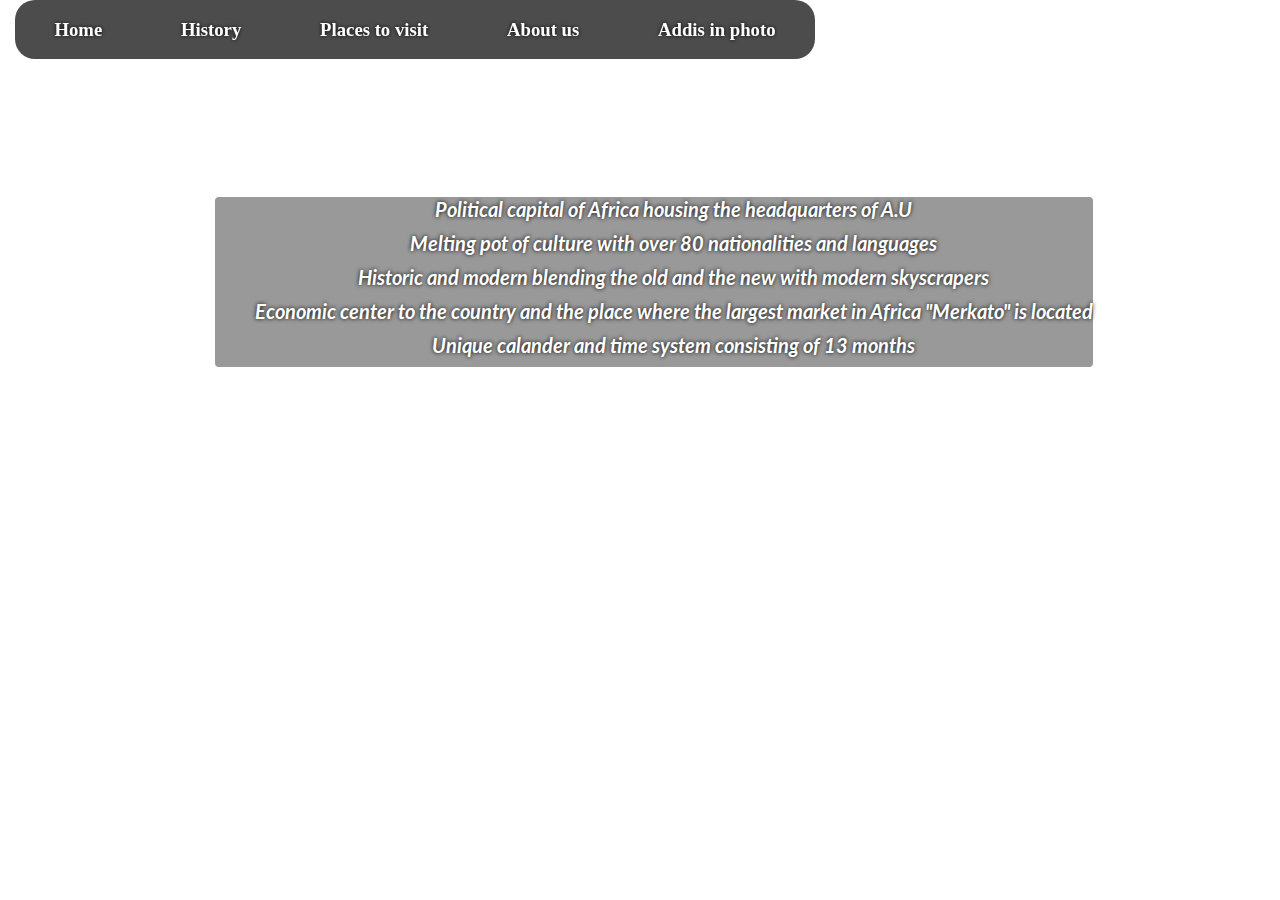
==== index.html @ 22e1d5b9 "add files via upload" ====
<!DOCTYPE html>
<html>
    <head>
        <link rel ="stylesheet" href ="style.css">
        <link rel="preconnect" href="https://fonts.googleapis.com">
<link rel="preconnect" href="https://fonts.gstatic.com" crossorigin>
<link href="https://fonts.googleapis.com/css2?family=Lato:ital,wght@0,100;0,300;0,400;0,700;0,900;1,100;1,300;1,400;1,700;1,900&display=swap" rel="stylesheet">
    </head>
    <body>
        <div id = "contai">
            <div id = "bro">
                <h1 class = "mmvisit"> Visit Addis Ababa the capital of Ethiopia</h1>
            </div>
      <div id = "pp">
        <div class = "pages"> 
             <a href = "index.html"> <h3>Home</h3></a>
             <a href = "history.html"><h3>History</h3> </a>
            <a href = "places to visit.html"> <h3>Places to  visit</h3></a>
             <a href = "about us.html"> <h3>About us</h3></a>
             <a href = "about us.html"> <h3>Addis in photo</h3></a>
                     </div>
                     <button id = "hum">
                        <div id = "bar-1"></div>
                        <div id = "bar-2"></div>
                        <div id = "bar-4"></div>
                     </button>
                     <button id = "thex"> <h1>X</h1></button>
        
        <div class = "center"> 
            <h1 class = "visits"> Visit Addis Ababa the capital of Ethiopia</h1> 
            <ul class = "facts">
                <li id ="A">Political capital of Africa housing the headquarters of A.U</li>
                <li id = "B">Melting pot of culture with over 80 nationalities and languages</li>
                <li id = "C">Historic and modern blending the old and the new with modern skyscrapers</li>
                <li id ="D">Economic center to the country and the place where the largest market in Africa "Merkato" is located</li>
                <li id = "E">Unique calander and time system consisting of 13 months</li>
            </ul>
        </div>
       </div>
    </div>
       <div id = "allparent">
        <h1 id ="dolist"> fun things to do in Addis</h1>
        <div class = "fun">
            <div class = "food">
                <h2> Try Ethiopian food</h2>
                  <div id = "eat">
                  </div>
            </div>
            <div  class = "buna">
                <h2>Take a sip of street coffee("yejebena buna") </h2>
                   <div id = "coffee">
                   </div>
            </div>
            <div class = "baking">
                <h2>Experience what baking injera feels like </h2>
                 <div id = "bake">
                </div>  
            </div>

        </div>
       </div>
       <script src = "java.js"></script>     
    </body> 
</html>
---- style.css ----
body{      
color: white;
margin: 0px;
width: auto;  
height: 100vh;  
    
}
.center{
    width: auto;
    margin-left: auto;
    margin-right: auto;
    display: flex;
    flex-direction: column;
    align-items: center;
    font-style: italic;
    
    
    
}
.facts{
    font-size:30px;
    font-weight: bolder;
    border-radius: 4px;
    text-shadow: 0px 0px 10px white;
    background: rgba(0, 0, 0,0.4); 
    
}

    
#B:hover,#C:hover,#D:hover,#E:hover,#A:hover{
    font-size: 20px;
    font-weight: bolder;
    text-shadow: 0 0 500px black;
    background-color: rgba(0,0,0,0.6);
    border-radius: 10px;

    
}

#pp{
    display: flex;
    background-image: url("images/addis\ 2.jfif");
    background-size: cover;
    background-position: center;
    align-items: center;
    padding-left: 15px;
    padding-bottom: 50px;
    
}
.pages{
    font-size: 16px;
    font-weight: bold;
    color: white;
    border-radius:20px;
    background: rgba(0, 0, 0,0.7);
    width: 800px;
    text-shadow: 0px 0px 4px black;
    display: flex;
    justify-content: space-around;
    position: fixed;
    top:0;
    margin-left:auto;
    margin-right:auto;   

    
}
#thex{
    display: none;
    border:1px solid white;
    background: white;
}
.pages a h3{
    color: white;
}
.fun{
    display: flex;
    justify-content: space-around;
    text-align: center;
    background-image: url("images/addis\ 2.jfif");
    padding-bottom: 15px;
    width: auto;
    
}

img{
    width: 100px;
    height: 100px;
    border-radius: 50%;
    object-fit: cover;
    
}
#dolist{
    padding-bottom: 30px;
    margin-bottom: 0px;
    margin-top: 0px;
    text-align: center;
    background-image: url("images/addis\ 2.jfif");
}
#eat:hover{
    background-image: url("images/eating.gif");
    border-radius: 50%;
    width: 300px;
    height: 300px;
    object-fit: cover;
    background-position: center;
}
#eat{
    background-image: url("images/food.jfif");
    border-radius: 50%;
    width: 250px;
    height: 250px;
    object-fit: cover;
    background-position: center;
    margin-left: auto;
    margin-left: auto;
}
#coffee{
    background-image: url("images/buna.jfif");
    border-radius: 50%;
    width: 250px;
    height: 250px;
    object-fit: cover;
    background-position: center;
    background-size: contain;
    margin-left: auto;
    margin-right: auto;
}
#coffee:hover{
    background-image: url("images/pour.gif");
    border-radius: 50%;
    width: 300px;
    height: 300px;
    object-fit:contain;
    background-position: center;
    background-size: contain;
    
}

#bake{
    background-image: url("images/injera.jfif");
    border-radius: 50%;
    width: 250px;
    height: 250px;
    object-fit: cover;
    background-position: center;
    background-size: contain;
    margin-left: auto;
    margin-right: auto;

}
.int{
    color:white;
    text-shadow: 0px 0px 5px black;
    font-size: 30px;

}
.visit{
    margin-top: 100px;
    color:white;
    text-shadow: 0px 0px 5px black;

}

#A,#B,#C,#D,#E{
    margin-bottom: 10px;
    color:white;
    text-shadow: 0px 0px 4px black;
    font-family: "Lato", sans-serif;
    font-size: 20px;
    text-align: center;
   
    
}
a{
    text-decoration: none;
}
ul{
    list-style: none;
}
.pages a h3{
border-bottom: none;
}
#pp button{
    width: 0px;
    height: 0px;
    border: none;
    background: none;
}
#bro{
    width: 100%;
    background-image: url(images/addis\ 2.jfif);
    height: 100px;
    background-size: cover;
    background-position: center;
    margin-right: 0px;
    
   
}
.mmvisit{
    display: none;
}

.visits{
margin-top: 1%;

}

@media(max-width:800px){
    #pp button{
        cursor: pointer;
        position: relative;
    }
    #bar-1,#bar-2,#bar-4{
        width: 30px;
        height: 5px;
        background: black;
        margin: 1.5px;
        position: relative;
        bottom:230px ;

    }
    .pages{
        display: none;
        opacity: 0;
        z-index: 1;
        transform: translateX(100%);
        transition: opacity 0.3s ease, transform 0.3s ease;
    }
    #thex{
        display: none;
        border:1px solid white;
        background: white;
        z-index: 2;
    }
    #thex h1{
        color: white;
    }
    #pp{
        width: 98%;
       background: url(images/addis\ 3.jfif); 
        height: 100vh;
        position: relative;
        background-size: cover;
        background-position: center;
        margin-right: 0px;
       
        
    }
    #contai{
        display: flex;
        flex-direction: column;
        width: auto;
        height: auto;
    }
    #bro{
        width: 100%;
        background-image: url(images/addis\ 2.jfif);
        height: 100px;
        background-size: cover;
        background-position: center;
        margin-right: 0px;
        display: flex;
        justify-content: center;
        align-items: center;
       
    }
    .mmint{
      display: none;
    }
    .mmvisit{
        display: block;
        margin-top: 0px;
        position: absolute;
        color: black;
        text-shadow: 0px  0px 3px white;
        text-align: center;
        height: auto;
    }
    .facts{
        width: 30%;
        border: 1px solid beige;
        height: auto;
        text-align: center;
        
        padding: 10px;        }
        .center{
            align-items: start;
            height: auto;
            width:auto;
            position: relative;
    
        }
        #A,#B,#C,#D,#E{
            font-size: 14px;
        }
        .fun{
            flex-direction: column;
            align-items: center;
        }
        body{
            margin: 0px;
        }
        .visits{
            display: none;
        }
}
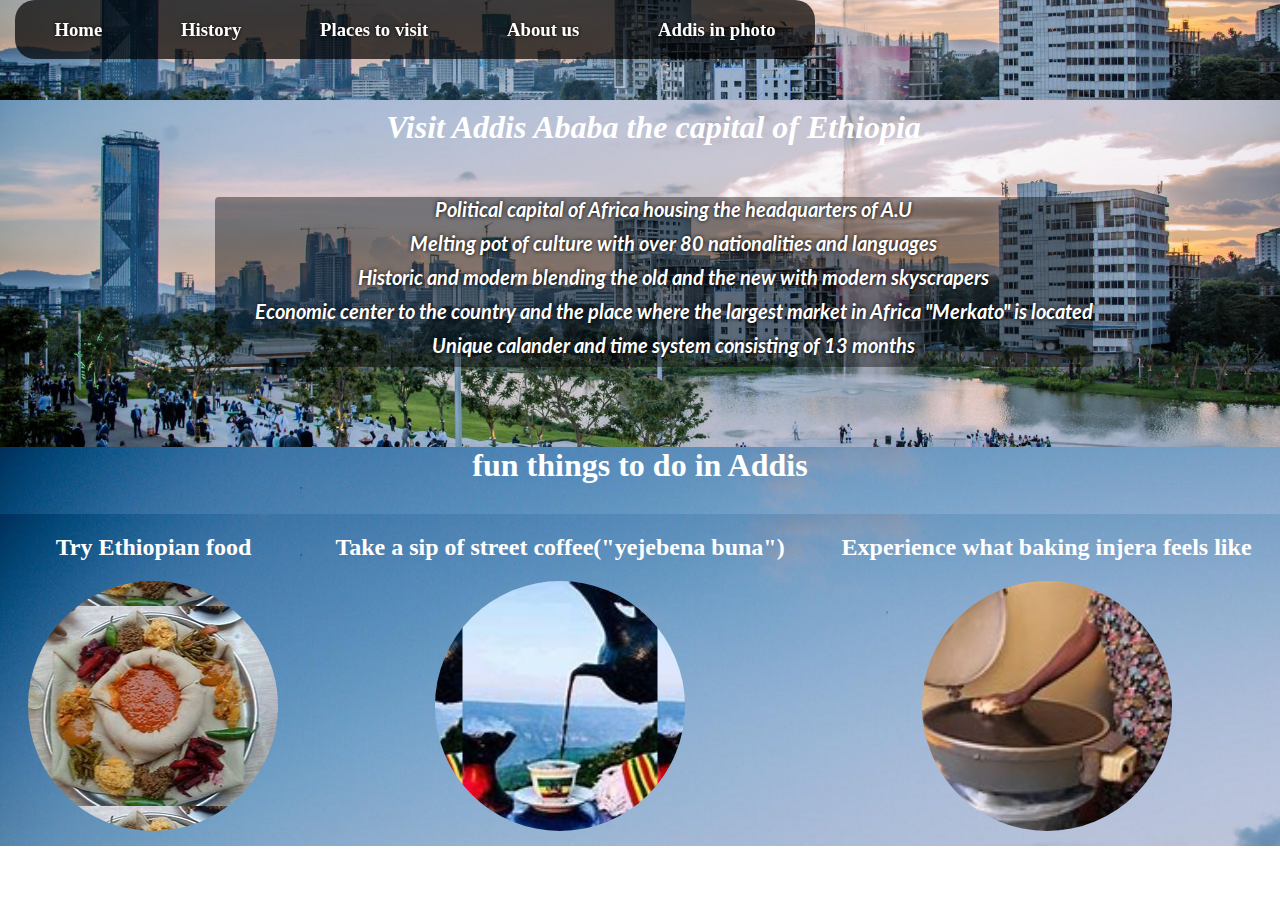
==== commit 174b3a02: "Update index.html viewport addition" ====
--- a/index.html
+++ b/index.html
@@ -1,6 +1,7 @@
 <!DOCTYPE html>
 <html>
     <head>
+        <meta name = "viewport content = "width=device-width,initial-scale=1">
         <link rel ="stylesheet" href ="style.css">
         <link rel="preconnect" href="https://fonts.googleapis.com">
 <link rel="preconnect" href="https://fonts.gstatic.com" crossorigin>
@@ -61,4 +62,4 @@
        </div>
        <script src = "java.js"></script>     
     </body> 
-</html>+</html>
--- a/style.css
+++ b/style.css
@@ -205,7 +205,7 @@
 
 }
 
-@media(max-width:800px){
+@media(max-width:600px){
     #pp button{
         cursor: pointer;
         position: relative;
@@ -306,4 +306,4 @@
 }
 
 
-    +    
